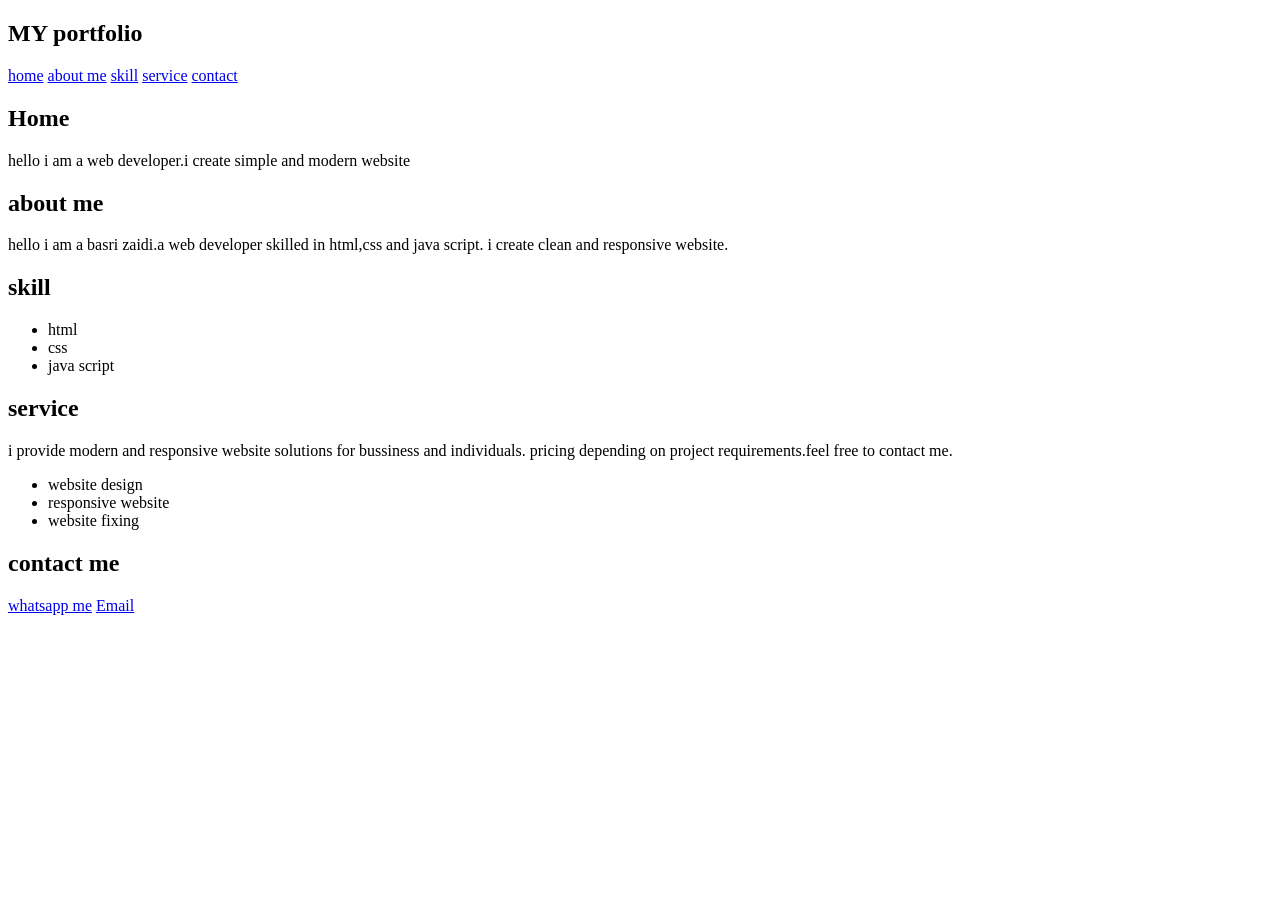
==== zai portfolio/index.html @ ba0c62d5 "Add files via upload" ====
<!doctype html>
<html>
<head>
<title>my portfolio</title>
<meta name="viewport" content="wit=device-width,initial-scale1.0">
<link rel="stylesheet"href="C:\Users\MAK\Desktop\zai portfolio\style.css"> 
</head>
<body>
<h2>MY portfolio</h2>
<div id="navbar">
<a href="#home">home</a>
<a href="#about-me">about me</a>
<a href="#skill">skill</a>
<a href="#service">service</a>
<a href="#contact">contact</a>
</div>
<section id="home">
<h2>Home</h2>
<p>hello i am a web developer.i create simple and modern website</p>
</section>
<section id="about-me">
<h2>about me</h2>
<p>hello i am a basri zaidi.a  web developer skilled in html,css and  java script. i create clean and responsive website.</p>
</section>
<section id="skill">
<h2>skill</h2>
<ul>
<li>html</li>
<li>css</li>
<li>java script</li>
</ul>
</section>
<section id="service">
<h2>service</h2>
<p> i provide modern and responsive website solutions for bussiness and individuals. pricing depending on project requirements.feel free to contact me.</p>
<ul>
<li>website design</li>
<li>responsive website</li>
<li>website fixing</li>
</ul>
</section>
<section id="contact">
<h2>contact me</h2>
<div id="contact-links">
<a href="https://wa.me/918005235447?text=I want website"> whatsapp me</a>
<a href="https://mail.google.com/mail/?view=cm&fs=1&to=zaidibasri2404@gmail.com&su=website%20Work">Email</a>
</div>
</section
</body>
</html>
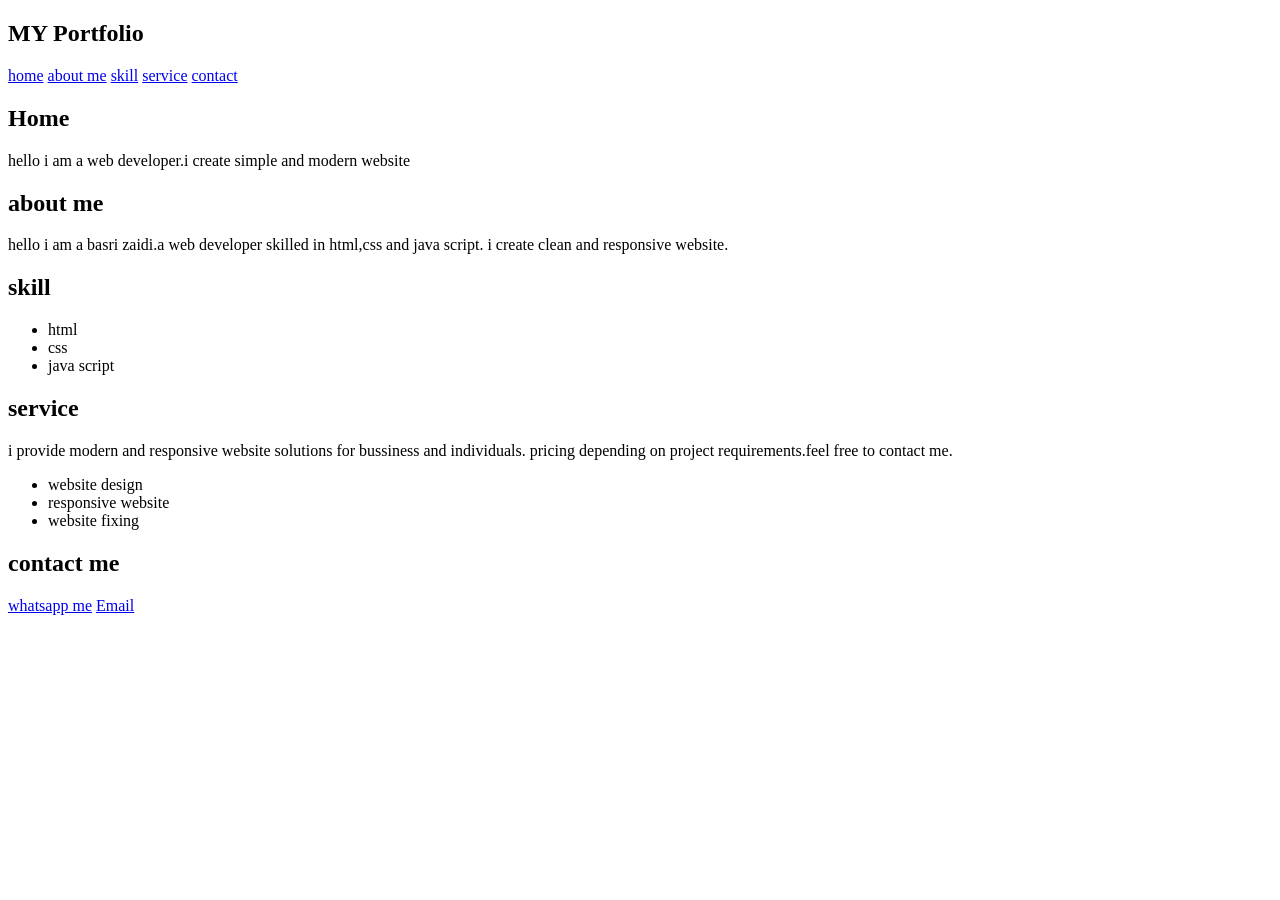
==== commit 67d77acb: "Fix HTML structure and improve formatting" ====
--- a/zai portfolio/index.html
+++ b/zai portfolio/index.html
@@ -6,7 +6,7 @@
 <link rel="stylesheet"href="C:\Users\MAK\Desktop\zai portfolio\style.css"> 
 </head>
 <body>
-<h2>MY portfolio</h2>
+<h2>MY Portfolio</h2>
 <div id="navbar">
 <a href="#home">home</a>
 <a href="#about-me">about me</a>
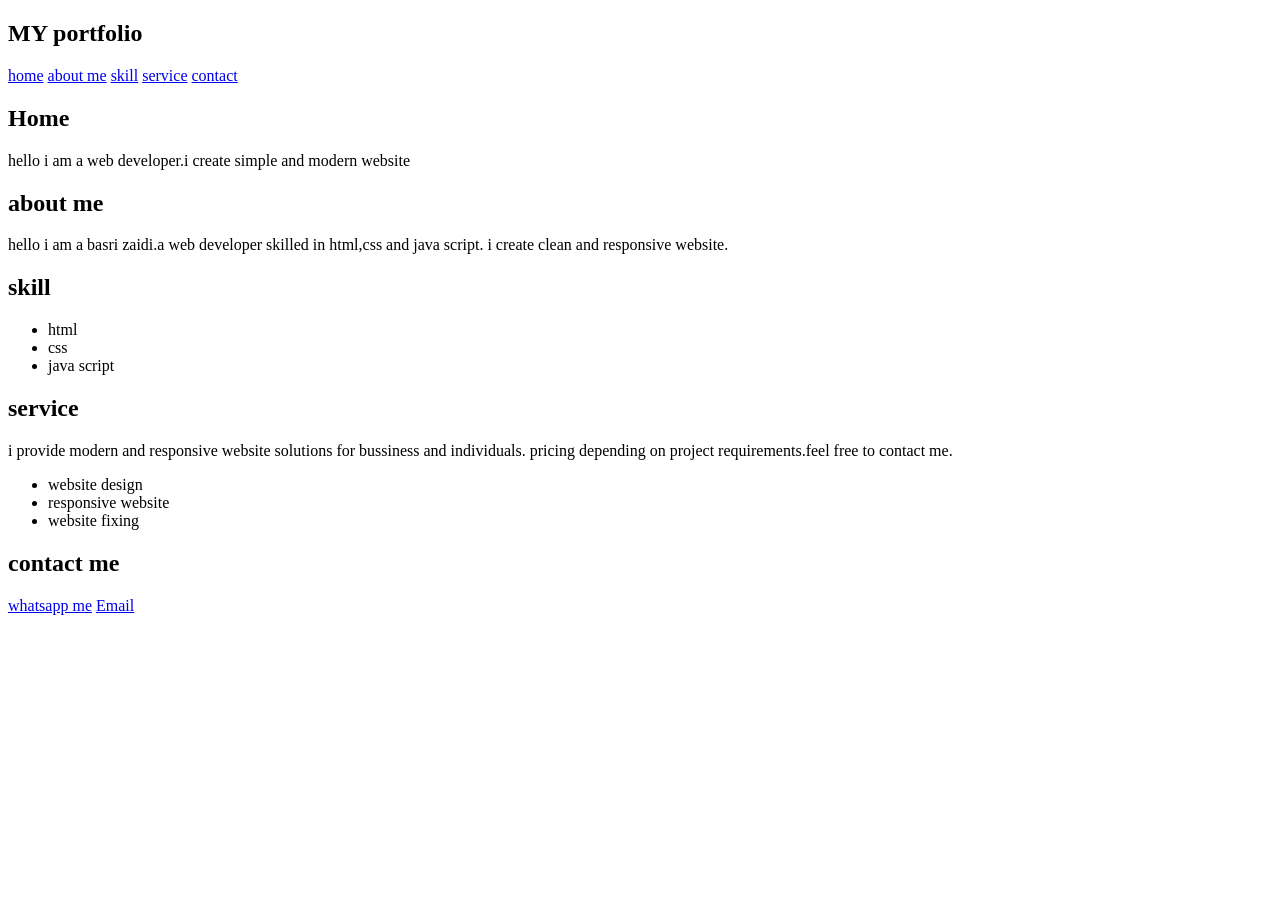
==== commit 858ab836: "Add files via upload" ====
--- a/zai portfolio/index.html
+++ b/zai portfolio/index.html
@@ -6,7 +6,7 @@
 <link rel="stylesheet"href="C:\Users\MAK\Desktop\zai portfolio\style.css"> 
 </head>
 <body>
-<h2>MY Portfolio</h2>
+<h2>MY portfolio</h2>
 <div id="navbar">
 <a href="#home">home</a>
 <a href="#about-me">about me</a>
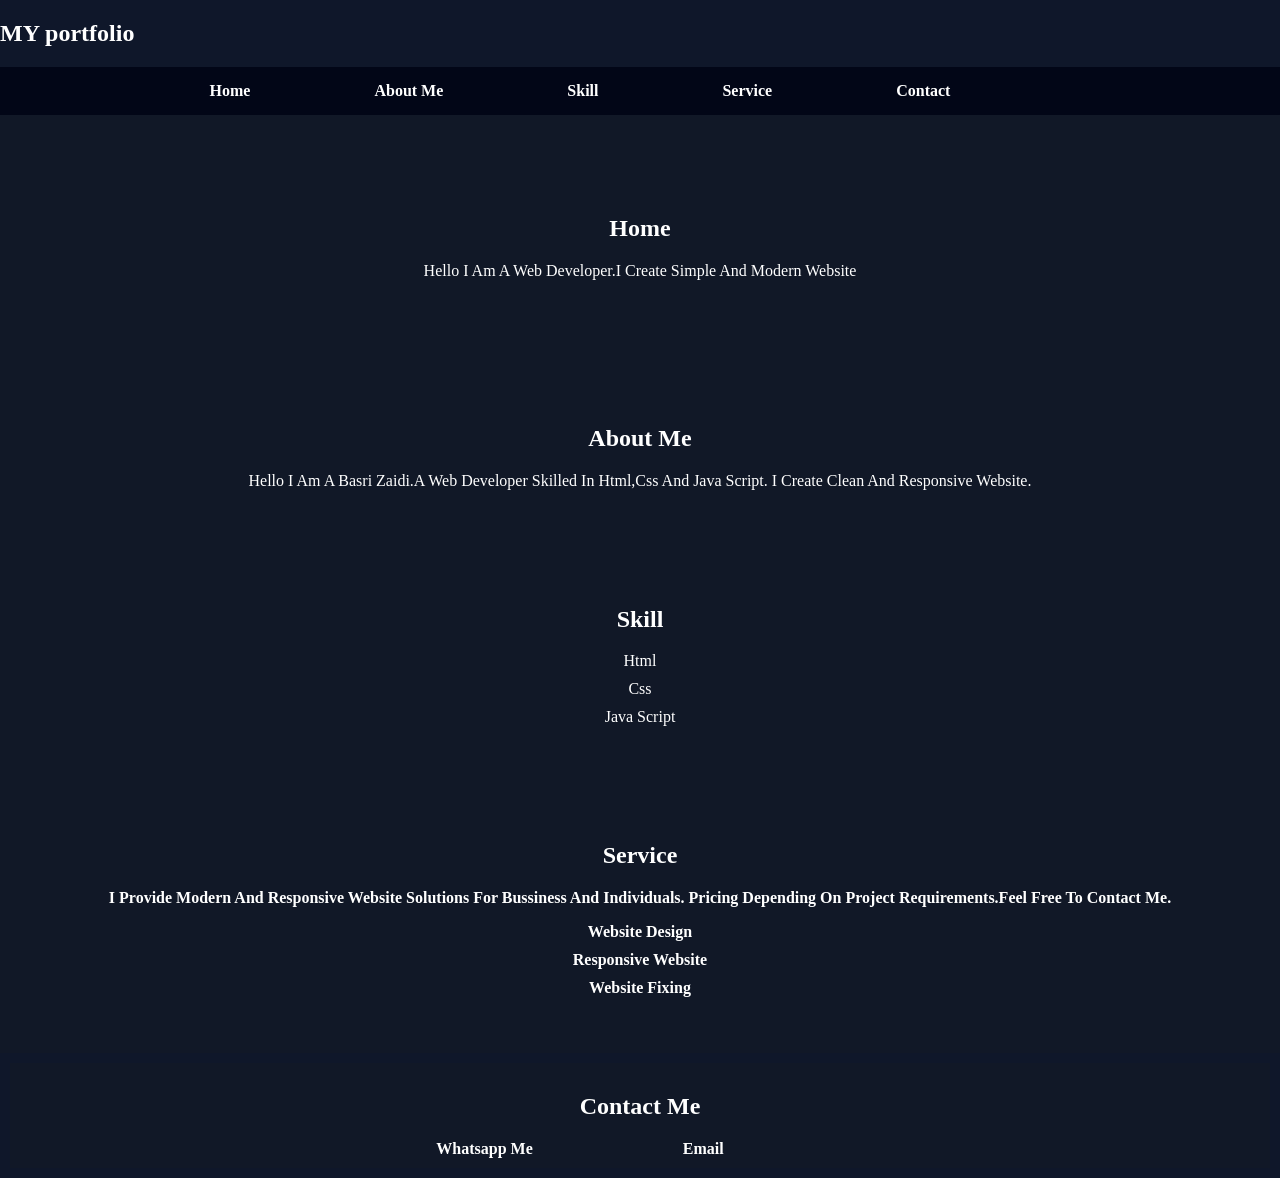
==== commit 94d0a78c: "Refactor index.html for improved structure Updated the HTML structure and fixed the stylesheet link." ====
--- a/zai portfolio/index.html
+++ b/zai portfolio/index.html
@@ -3,7 +3,7 @@
 <head>
 <title>my portfolio</title>
 <meta name="viewport" content="wit=device-width,initial-scale1.0">
-<link rel="stylesheet"href="C:\Users\MAK\Desktop\zai portfolio\style.css"> 
+<link rel="stylesheet"href="style.css"> 
 </head>
 <body>
 <h2>MY portfolio</h2>
--- a/zai portfolio/style.css
+++ b/zai portfolio/style.css
@@ -0,0 +1,78 @@
+body
+{
+background:#0f172a;
+color:white;
+margin:0px;
+}
+#navbar
+{
+text-align:center;
+padding:15px;
+background:#020617;
+color:white;
+position:sticky;
+top:0;
+}
+a
+{
+margin-right:120px;
+font-weight:bolder;
+text-decoration:none;
+text-transform:capitalize;
+color:white;
+transition:0.3s;
+}
+a:hover
+{
+background:yellow;
+}
+section
+{
+padding:40px;
+text-align:center;
+background:#111827;
+}
+#home
+{
+height:10vh;
+padding:80px 20px;
+text-transform:capitalize;
+}
+ul
+{
+list-style:none;
+padding:0;
+}
+li
+{
+margin:10px 0;
+}
+#service
+{
+text-transform:capitalize;
+font-weight:bold;
+}
+#about-me
+{
+text-transform:capitalize;
+}
+#skill
+{
+text-transform:capitalize;
+}
+#contact
+{
+color:white;
+padding:10px 15px;
+text-decoration:none;
+border-radious:5px;
+margin:10px;
+text-transform:capitalize;
+align-items:center;
+}
+#contact-links
+{
+display:flex;
+justify-content:center;
+align-items:center;
+gap:30px;
